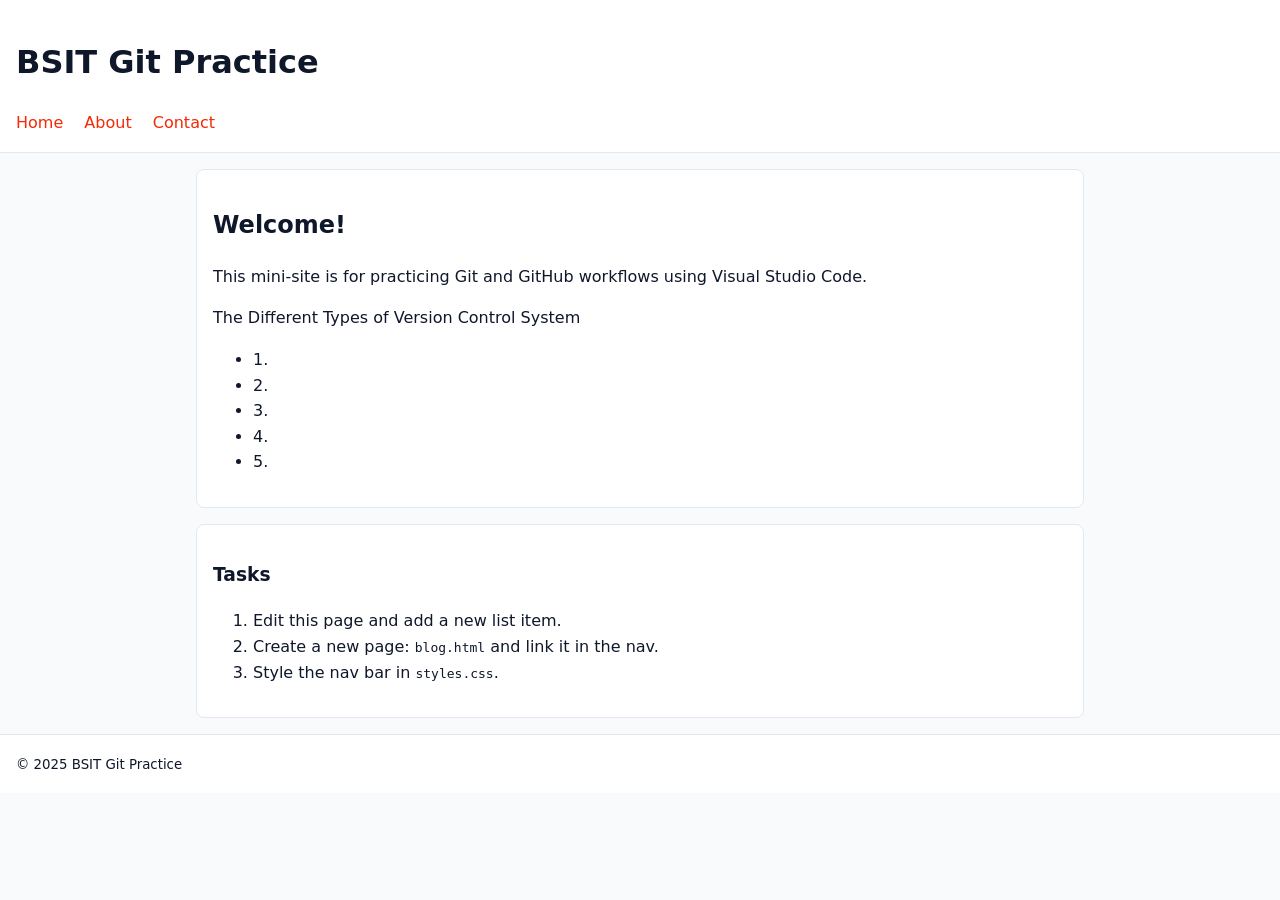
==== index.html @ 92a7c3fe "First Revision" ====
<!doctype html>
<html lang="en">
<head>
  <meta charset="utf-8">
  <meta name="viewport" content="width=device-width, initial-scale=1">
  <title>BSIT Git Practice – Home</title>
  <link rel="stylesheet" href="styles.css">
</head>
<body>
  <header class="site-header">
    <h1>BSIT Git Practice</h1>
    <nav>
      <a href="index.html">Home</a>
      <a href="about.html">About</a>
      <a href="contact.html">Contact</a>
    </nav>
  </header>

  <main class="container">
    <section class="hero">
      <h2>Welcome!</h2>
      <p>This mini-site is for practicing Git and GitHub workflows using Visual Studio Code.</p>
	<p>The Different  Types of Version Control System</p>
      <ul>
        <li>1. </li>
        <li>2. </li>
        <li>3. </li>
	<li>4. </li>
	<li>5. </li>
      </ul>
    </section>

    <section class="cta">
      <h3>Tasks</h3>
      <ol>
        <li>Edit this page and add a new list item.</li>
        <li>Create a new page: <code>blog.html</code> and link it in the nav.</li>
        <li>Style the nav bar in <code>styles.css</code>.</li>
      </ol>
    </section>
  </main>

  <footer class="site-footer">
    <small>&copy; 2025 BSIT Git Practice</small>
  </footer>
</body>
</html>
---- styles.css ----
/* Minimal styling for Git practice */
:root {
  --bg: #f8fafc;
  --text: #0f172a;
  --primary: #f42905;
  --muted: #64748b;
  --card: #ffffff;
  --border: #e2e8f0;
}

* { box-sizing: border-box; }
body {
  margin: 0;
  font-family: system-ui, -apple-system, Segoe UI, Roboto, Ubuntu, Cantarell, Noto Sans, Arial, sans-serif;
  color: var(--text);
  background: var(--bg);
  line-height: 1.6;
}

.container { max-width: 920px; margin: 0 auto; padding: 1rem; }
.site-header, .site-footer {
  background: var(--card);
  border-bottom: 1px solid var(--border);
  padding: 1rem;
}
.site-footer { border-top: 1px solid var(--border); border-bottom: none; }
nav a {
  margin-right: 1rem;
  text-decoration: none;
  color: var(--primary);
}
nav a[aria-current="page"] { font-weight: 700; }

.hero { background: var(--card); padding: 1rem; border: 1px solid var(--border); border-radius: 0.5rem; }
.cta { margin-top: 1rem; background: var(--card); padding: 1rem; border: 1px solid var(--border); border-radius: 0.5rem; }
.contact-form { display: grid; gap: 0.75rem; background: var(--card); padding: 1rem; border: 1px solid var(--border); border-radius: 0.5rem; }
.contact-form input, .contact-form textarea {
  width: 100%;
  padding: 0.6rem 0.8rem;
  border: 1px solid var(--border);
  border-radius: 0.4rem;
}
button {
  padding: 0.6rem 0.9rem;
  border: 1px solid var(--border);
  border-radius: 0.4rem;
  background: var(--primary);
  color: white;
  cursor: pointer;
}
.team { display: grid; grid-template-columns: repeat(auto-fit,minmax(180px,1fr)); gap: 0.5rem; }
.team li { background: var(--card); border: 1px solid var(--border); border-radius: 0.5rem; padding: 0.5rem 0.75rem; list-style: none; }
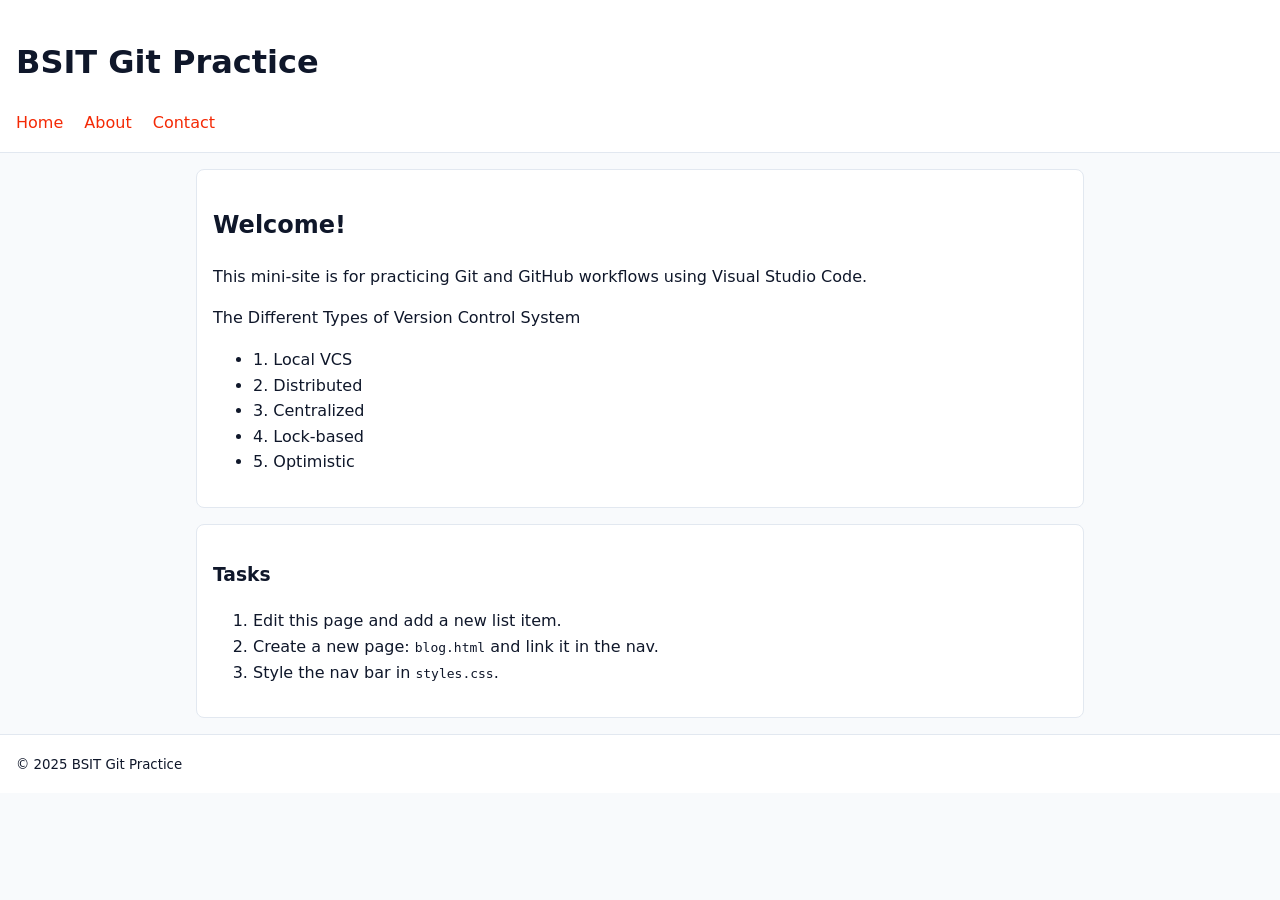
==== commit e2016f7b: "First Revision Added Features" ====
--- a/index.html
+++ b/index.html
@@ -22,11 +22,11 @@
       <p>This mini-site is for practicing Git and GitHub workflows using Visual Studio Code.</p>
 	<p>The Different  Types of Version Control System</p>
       <ul>
-        <li>1. </li>
-        <li>2. </li>
-        <li>3. </li>
-	<li>4. </li>
-	<li>5. </li>
+        <li>1. Local VCS</li>
+        <li>2. Distributed</li>
+        <li>3. Centralized</li>
+        <li>4. Lock-based</li>
+        <li>5. Optimistic</li>
       </ul>
     </section>
 
